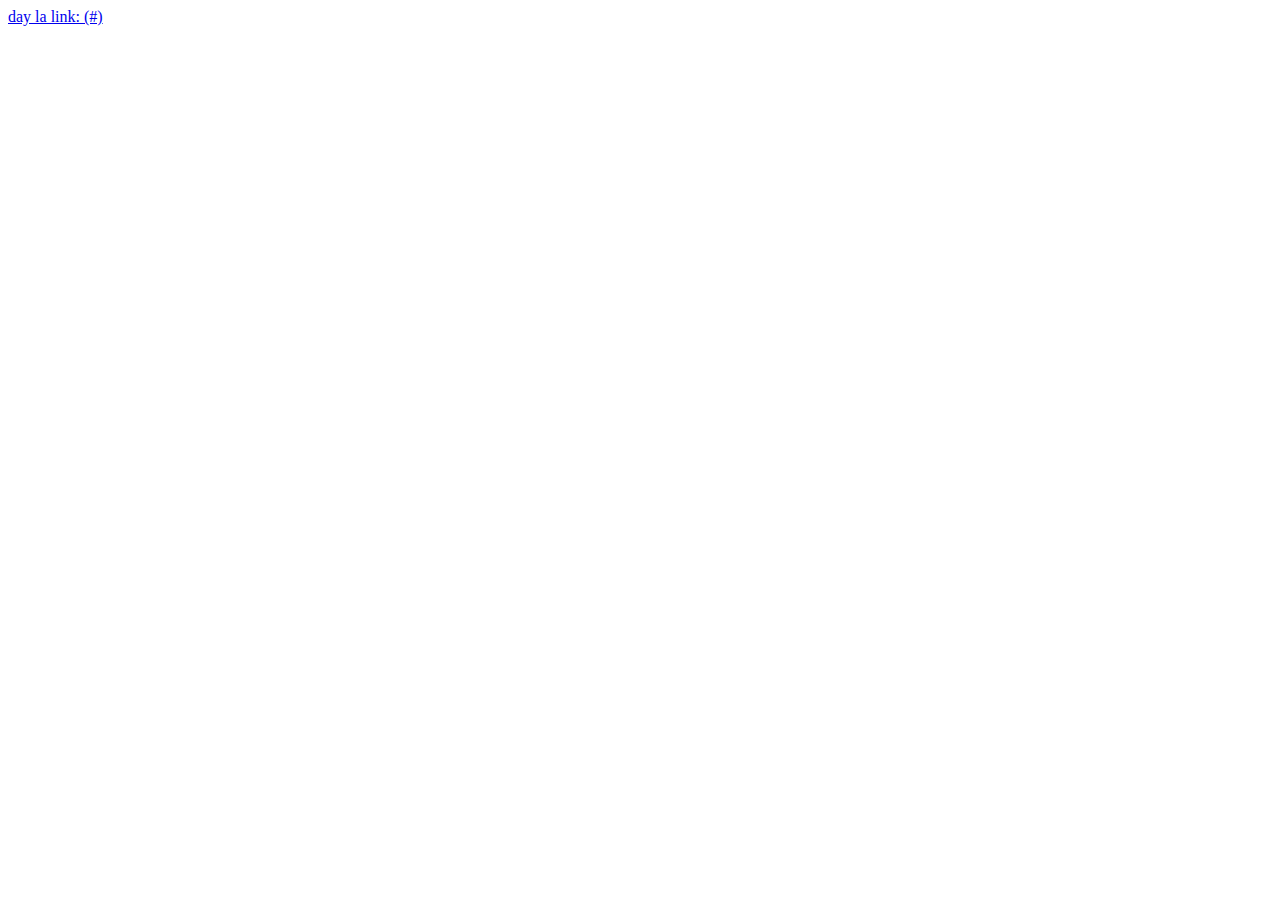
==== 3. Hàm trong CSS/index.html @ b0a9cc3a "add responsive" ====
<!DOCTYPE html>
<html lang="en">
<head>
    <meta charset="UTF-8">
    <meta name="viewport" content="width=device-width, initial-scale=1.0">
    <link rel="stylesheet" href="index.css">
    <style>
        a::after {
            content: " (" attr(href)")"
        }
    </style>
    <title>Document</title>
</head>
<body>
    <a href="#">day la link: </a>
</body>
</html>
---- 3. Hàm trong CSS/index.css ----
:root {
    --text-color: violet;

} /*lớp giả, có thể sử dụng các biến bên trong này một cách global*/
/*Ta cũng có thể định nghĩa biến đó trong local*/
h1,h2,h3 {
    color: var(--text-color)
}
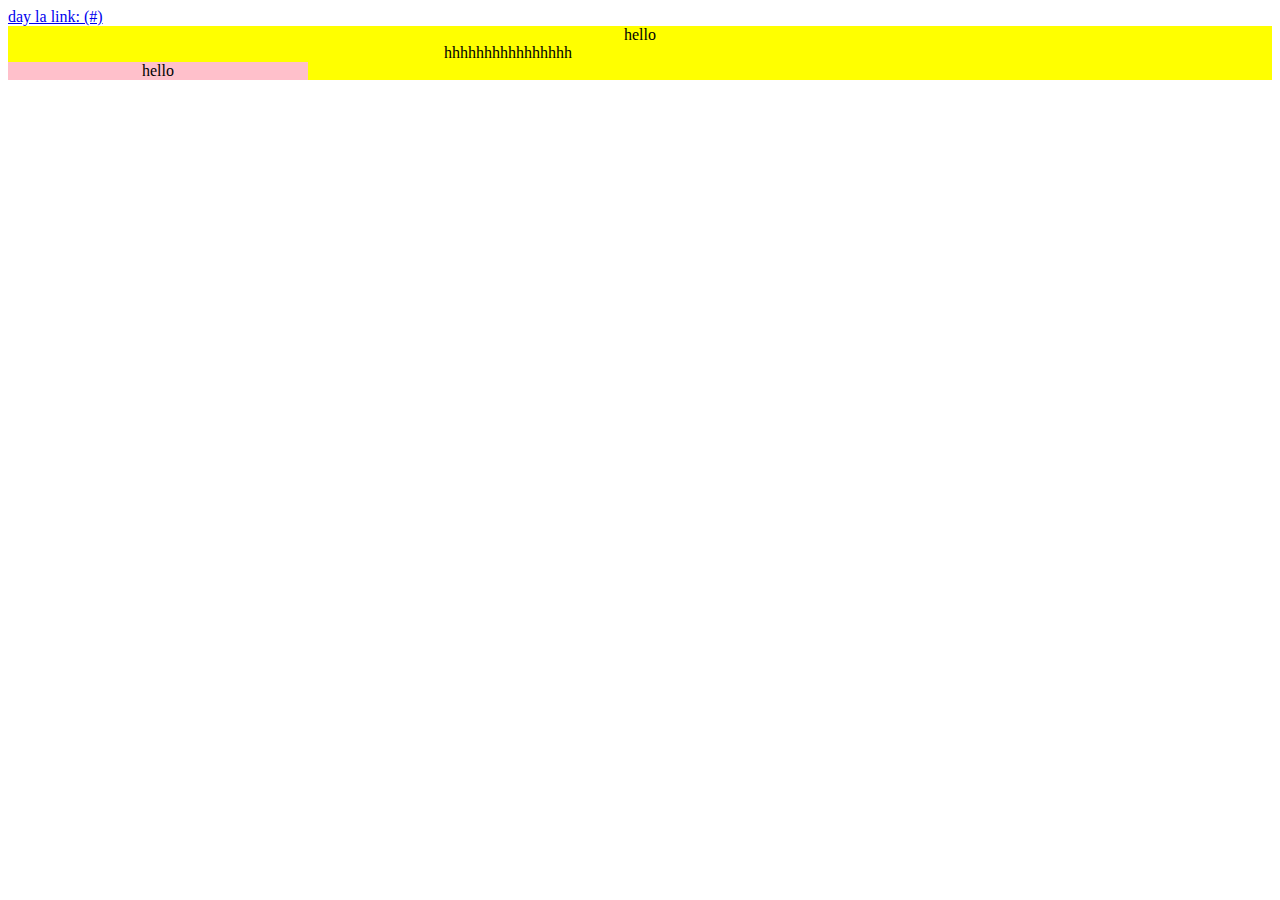
==== commit e732d5a7: "add ." ====
--- a/3. Hàm trong CSS/index.html
+++ b/3. Hàm trong CSS/index.html
@@ -6,12 +6,21 @@
     <link rel="stylesheet" href="index.css">
     <style>
         a::after {
-            content: " (" attr(href)")"
+            content: " (" attr(href)")" /*attr() là 1 hàm để lấy attribute*/
         }
     </style>
     <title>Document</title>
 </head>
 <body>
     <a href="#">day la link: </a>
+    <div class="test">
+        hello
+        <span>hhhhhhhhhhhhhhhh</span>
+        <div class="can">hello</div>
+    </div>
+
+    <div class="test-2">
+        <span></span>
+    </div>
 </body>
 </html>--- a/3. Hàm trong CSS/index.css
+++ b/3. Hàm trong CSS/index.css
@@ -5,4 +5,21 @@
 /*Ta cũng có thể định nghĩa biến đó trong local*/
 h1,h2,h3 {
     color: var(--text-color)
+}
+
+.test {
+    background-color: yellow;
+    height: auto;
+    text-align: center;
+}
+span {
+    width: 1000px;
+    display: block;
+    text-align: center;
+}
+
+.can {
+    justify-content: center;
+    width: 300px;
+    background-color: pink;
 }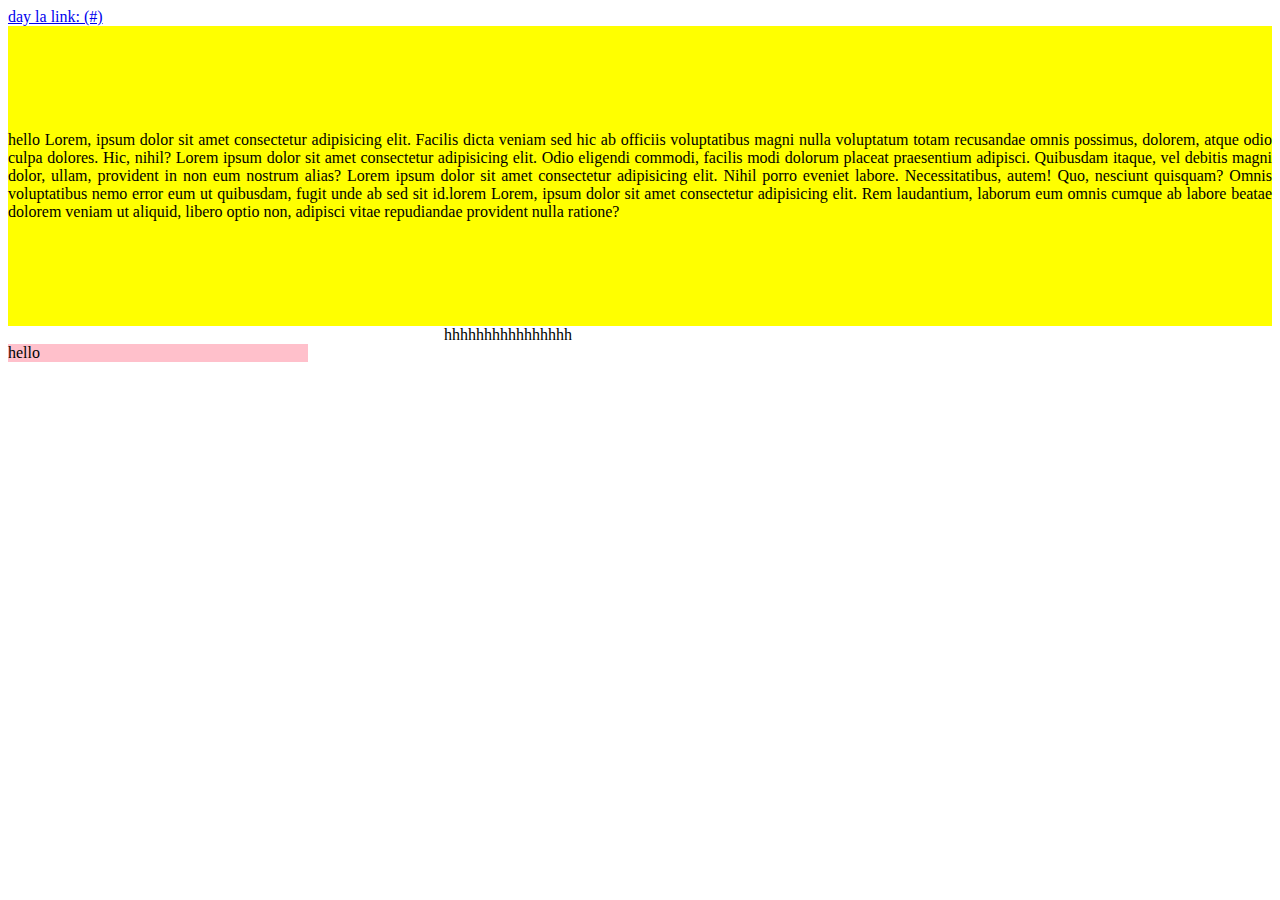
==== commit 69af7b8c: "via s" ====
--- a/3. Hàm trong CSS/index.html
+++ b/3. Hàm trong CSS/index.html
@@ -14,10 +14,13 @@
 <body>
     <a href="#">day la link: </a>
     <div class="test">
-        hello
+        <div class="test9">
+            hello Lorem, ipsum dolor sit amet consectetur adipisicing elit. Facilis dicta veniam sed hic ab officiis voluptatibus magni nulla voluptatum totam recusandae omnis possimus, dolorem, atque odio culpa dolores. Hic, nihil? Lorem ipsum dolor sit amet consectetur adipisicing elit. Odio eligendi commodi, facilis modi dolorum placeat praesentium adipisci. Quibusdam itaque, vel debitis magni dolor, ullam, provident in non eum nostrum alias? Lorem ipsum dolor sit amet consectetur adipisicing elit. Nihil porro eveniet labore. Necessitatibus, autem! Quo, nesciunt quisquam? Omnis voluptatibus nemo error eum ut quibusdam, fugit unde ab sed sit id.lorem Lorem, ipsum dolor sit amet consectetur adipisicing elit. Rem laudantium, laborum eum omnis cumque ab labore beatae dolorem veniam ut aliquid, libero optio non, adipisci vitae repudiandae provident nulla ratione?
+        </div>
+    </div>
         <span>hhhhhhhhhhhhhhhh</span>
         <div class="can">hello</div>
-    </div>
+    
 
     <div class="test-2">
         <span></span>
--- a/3. Hàm trong CSS/index.css
+++ b/3. Hàm trong CSS/index.css
@@ -8,9 +8,23 @@
 }
 
 .test {
+    position: relative;
     background-color: yellow;
-    height: auto;
-    text-align: center;
+    height: 300px;
+    width: 100%;
+    display: flex;
+    justify-content: center;
+        align-items: center;
+}
+
+.test9 {
+    position: absolute;
+    /* top: 50%;
+    left: 50%;
+    transform: translate(-50%,-50%); */
+    
+    
+    text-align:justify;
 }
 span {
     width: 1000px;
